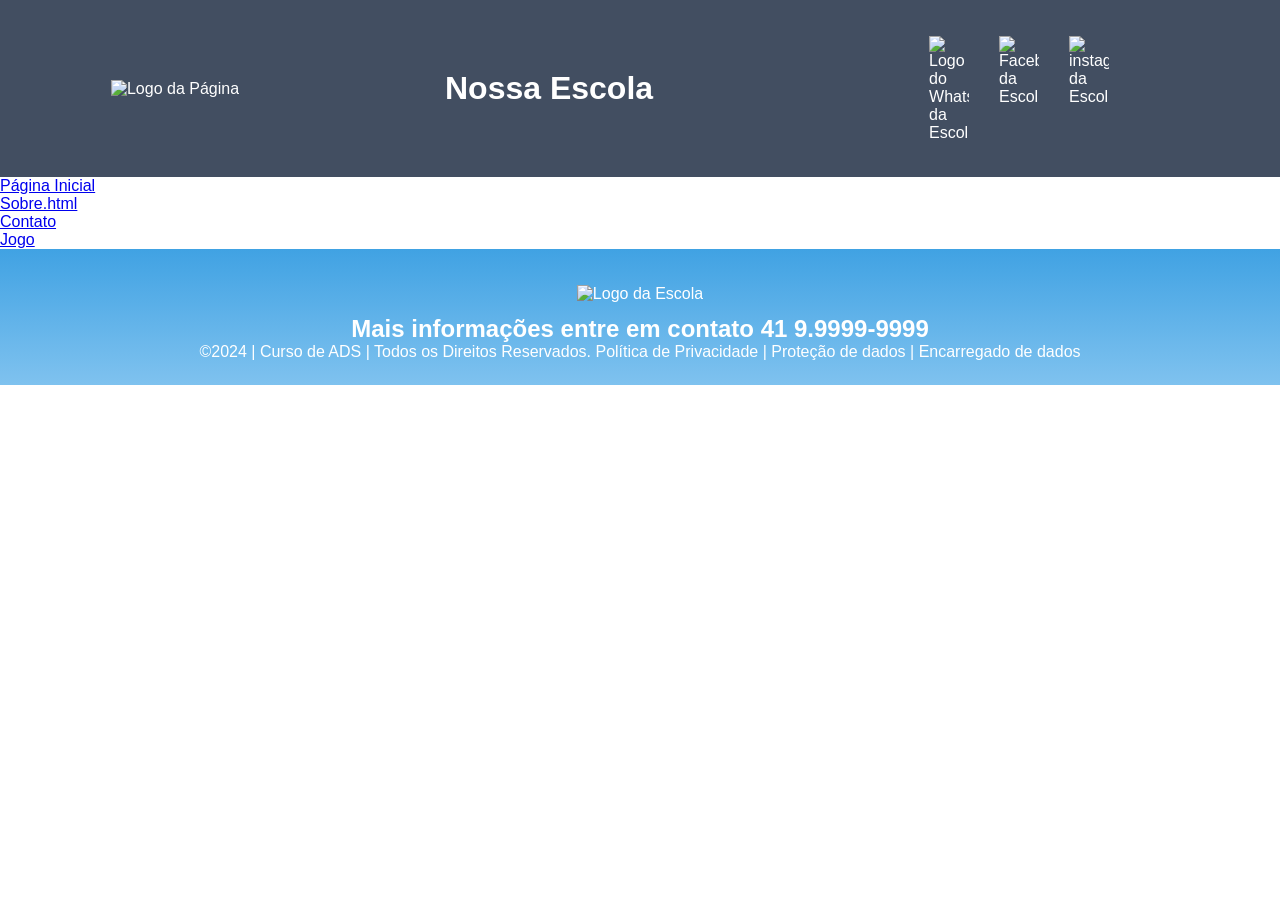
==== jogo.html @ 04eb3712 "02" ====
<!DOCTYPE html>
<html lang="pt-br">
<head>
<meta charset="UTF-8">
<meta name="viewport" content="width=device-width, initial-scale=1.0">
<title>Home | Nossa Escola</title>
<link rel="stylesheet" href="style.css">
</head>
<body>
<!--header é a parte do cabeçalho do site, é o topo da página-->
<header class="cabecalho-itens">
<img class="cabecalho_imagem" src="logo_page.png" alt="Logo da
Página">
<h1 class="titulo_site">Nossa Escola</h1>
<div class="sociais">
<img class="sociais" src="whatsapp.png" alt="Logo do Whats da
Escola">
<img class="sociais" src="facebook.png" alt="Facebook da
Escola">
<img class="sociais" src="instagram.png" alt="instagram da
Escola">
</div>
</header>
<!--menu-->
<ul>
  <li><a href="index.html">Página Inicial</a></li>
  <li><a href="sobre.html">Sobre.html</a></li>
  <li><a href="contato.html">Contato</a></li>
  <li><a href="jogo.html">Jogo</a></li>
</ul>

<!--conteudo-->



<!--Seção rodapé é a parte final da paragrafo 3 da página-->
<footer class="escola">
<img class="logo_rodape" src="logo_nossa_escola.png" alt="Logo da Escola">
<h2 class="escola-título">Mais informações entre em contato<a class="link"

href="https://wa.me/5541999999999"> 41 9.9999-9999 </a></h2>
<p></p>
<p>©2024 | Curso de ADS | Todos os Direitos Reservados.
Política de Privacidade | Proteção de dados | Encarregado de dados</p>
<p> </p>
</footer>
</body>
</html>
---- style.css ----
*{
margin: 0;
padding: 0;
box-sizing: border-box;
}
body{
font-family: "Poppins", sans-serif;
}
header{
background-color: #424e61;
color: white;
width: 100%;
padding: 20px;
}
.cabecalho-itens{
max-width: 1980px;
margin: 0 auto;
display: flex;
align-items: center;
justify-content: center;
}
.cabecalho-imagem{
width: 10%;
display: flex;
justify-content: flex-start;
align-items: center;
}
.titulo_site{
padding: 50px;
text-align: center;
width: 50%;
font: 30px;
}
.sociais{
display: flex;
justify-content: flex-end;
width: 25%;
padding-right: 30px;
}
.banner1{
display: flex;
justify-content: center;
}
.estudante_titulo{
padding: 50px;
text-align: center;

}
.estudante-nome{
text-align: center;
}
.estudante-imagem{
width: 120px;
}
.estudante-icone{
width: 38px;
padding: 4px 8px;
}
.estudante{
background-image: background-color(#faae43);
padding: 24px 0;
}

.estudante.div{
text-align: center;
padding: 24px 0;
}
.estudantes_todos{
display: flex;
justify-content: space-around;
}
.escola{
background-image: linear-gradient(#40A2E3,#7FC2EF);
color: white;
display: flex;
justify-content:center;
padding: 24px 0;
text-align:center;
display:block;
}
.escola-titulo{
padding: 50px;
text-align: center;
}
.logo_rodape{
height: 80px;
padding: 12px 0;

}

.link{
color: #ffffff;
text-decoration: none;
}
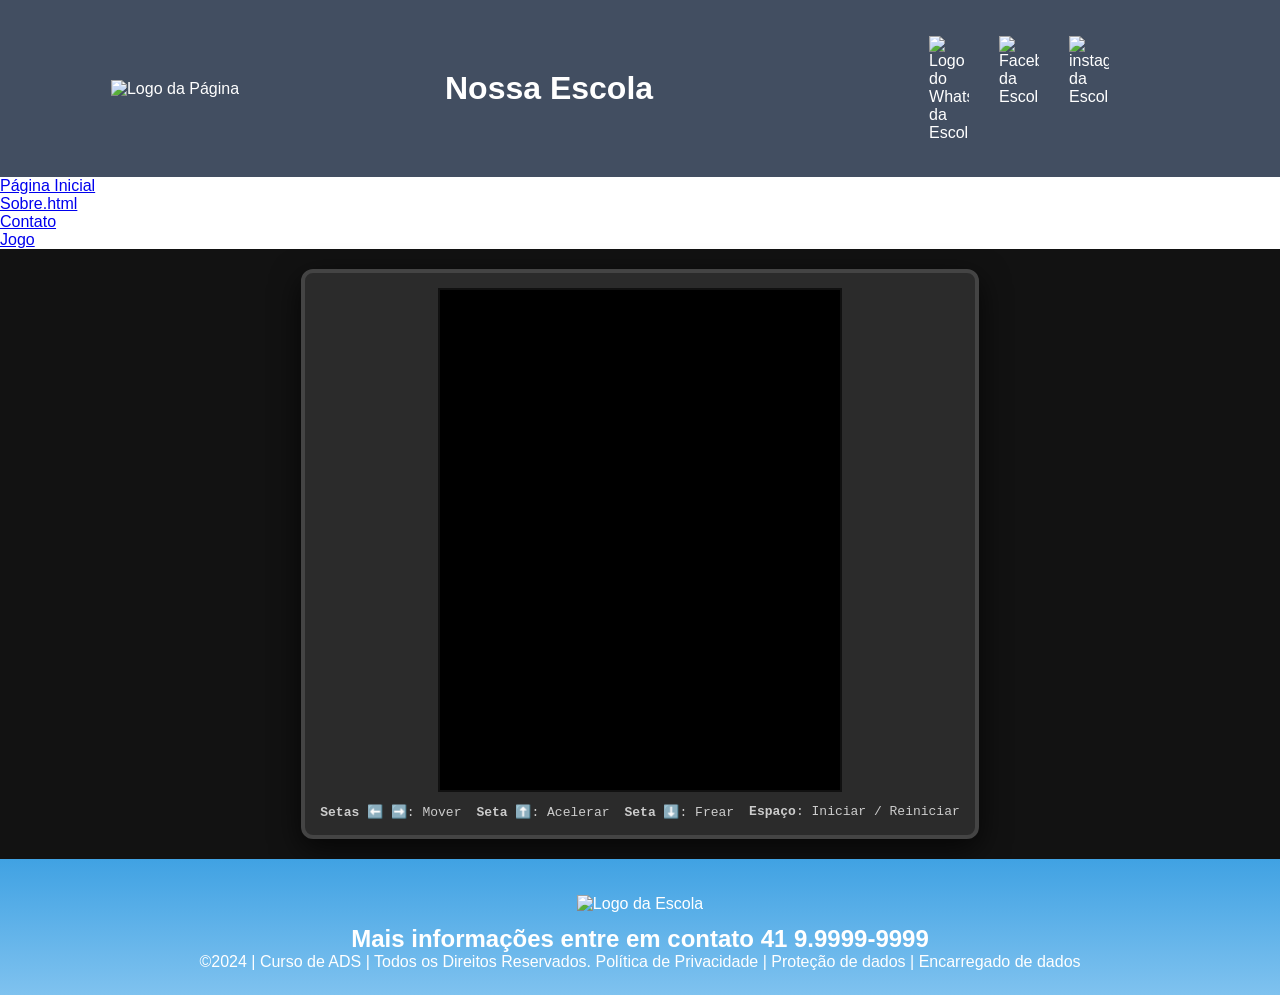
==== commit 6f1b2c56: "03" ====
--- a/jogo.html
+++ b/jogo.html
@@ -30,7 +30,20 @@
 </ul>
 
 <!--conteudo-->
+<!-- Exemplo de onde encaixar no seu arquivo jogos.html -->
+<!-- <header> ... seu cabeçalho ... </header> -->
 
+<main class="container-jogo">
+    <div class="moldura-atari">
+        <canvas id="telaEnduro" width="400" height="500"></canvas>
+        <div class="controles-info">
+            <span><strong>Setas ⬅️ ➡️</strong>: Mover</span>
+            <span><strong>Seta ⬆️</strong>: Acelerar</span>
+            <span><strong>Seta ⬇️</strong>: Frear</span>
+            <span><strong>Espaço</strong>: Iniciar / Reiniciar</span>
+        </div>
+    </div>
+</main>
 
 
 <!--Seção rodapé é a parte final da paragrafo 3 da página-->
@@ -46,3 +59,5 @@
 </footer>
 </body>
 </html>
+<!-- <footer> ... seu rodapé ... </footer> -->
+<script src="script.js"></script>
--- a/style.css
+++ b/style.css
@@ -92,3 +92,52 @@
 color: #ffffff;
 text-decoration: none;
 }
+
+
+
+/* Garante que o corpo da página empurre o rodapé para baixo */
+body {
+    display: flex;
+    flex-direction: column;
+    min-height: 100vh;
+    margin: 0;
+}
+
+/* Centraliza o jogo no meio da página entre cabeçalho e rodapé */
+.container-jogo {
+    flex: 1;
+    display: flex;
+    justify-content: center;
+    align-items: center;
+    padding: 20px;
+    background-color: #121212;
+}
+
+/* Moldura estilo TV/Atari */
+.moldura-atari {
+    background-color: #2b2b2b;
+    padding: 15px;
+    border-radius: 12px;
+    border: 4px solid #444;
+    box-shadow: 0 10px 30px rgba(0, 0, 0, 0.7);
+    text-align: center;
+}
+
+#telaEnduro {
+    background-color: #000;
+    border: 2px solid #111;
+    display: block;
+    margin: 0 auto;
+    max-width: 100%;
+}
+
+.controles-info {
+    margin-top: 12px;
+    color: #ccc;
+    font-family: 'Courier New', Courier, monospace;
+    font-size: 13px;
+    display: flex;
+    flex-wrap: wrap;
+    justify-content: center;
+    gap: 15px;
+}
